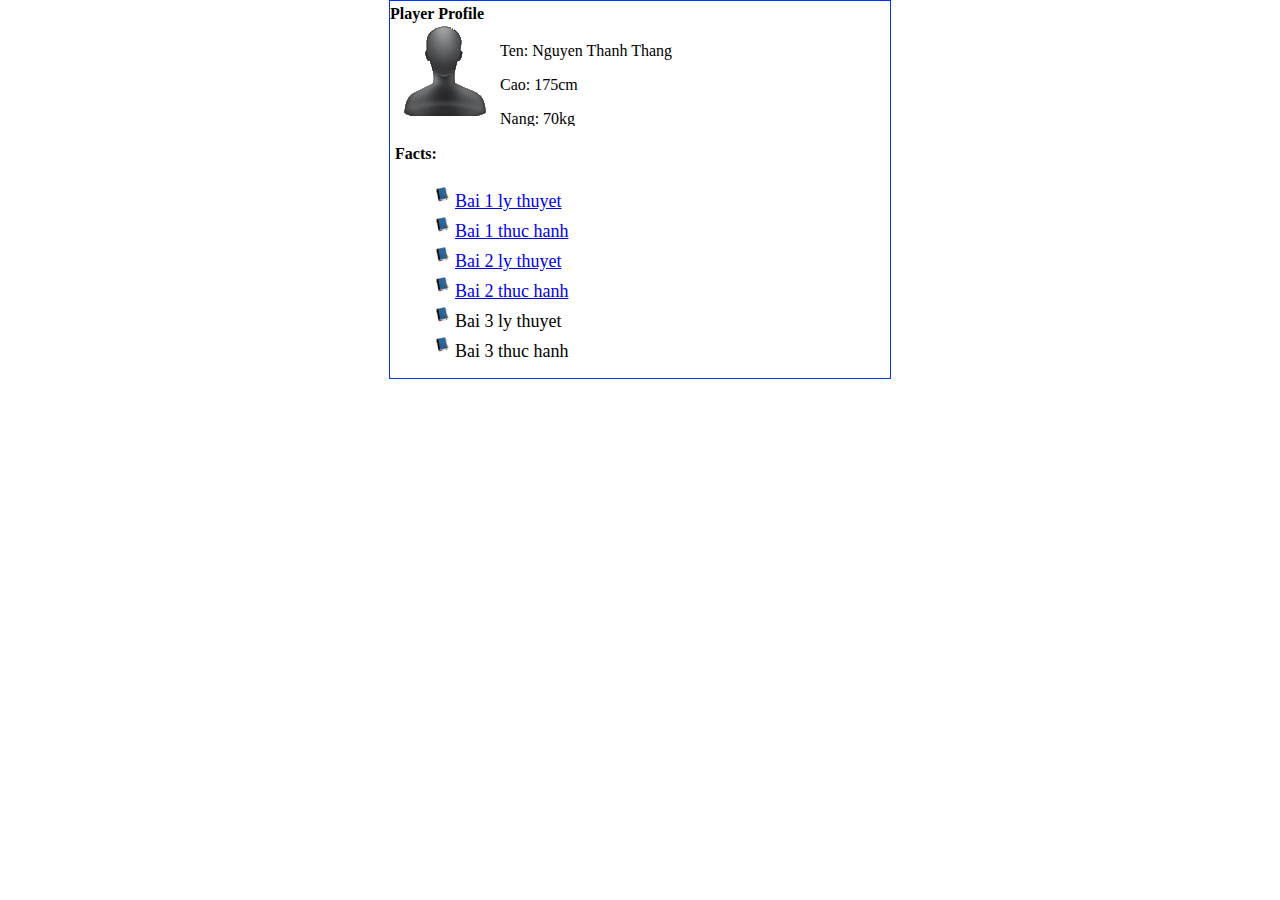
==== index.html @ 39470bee "done de 1" ====
<!DOCTYPE html>
<html lang="en">
<head>
<meta charset="utf-8" />
<link rel="stylesheet" href="css/styles.css">
<title>     BAI TAP HTML
</title>
</head>

<body class="body_lythuyet">

<div class="profile">Player Profile</div>
<div class=abc>
<img class="img_avatar" src="Bai_1/img/avatar.gif" alt="avatar">
<div class="information">
<p>Ten: Nguyen Thanh Thang</p>
<p>Cao: 175cm</p>
<p>Nang: 70kg</p>
</div>
</div>
<div class="facts">Facts:</div>
<ol >
			<li><img src="Bai_1/img/book.png" alt="book"/><a href="Bai_1/index_lythuyet.html" target="_blank">Bai 1 ly thuyet</a></li>
			<li><img src="Bai_1/img/book.png" alt="book"/><a href="Bai_1/index_thuchanh.html" target="_blank">Bai 1 thuc hanh</a></li>
			<li><img src="Bai_1/img/book.png" alt="book"/><a href="Bai_2/index_lythuyet.html" target="_blank">Bai 2 ly thuyet</a></li>
			<li><img src="Bai_1/img/book.png" alt="book"/><a href="Bai_2/index_thuchanh.html" target="_blank">Bai 2 thuc hanh</a></li>
			<li><img src="Bai_1/img/book.png" alt="book"/>Bai 3 ly thuyet</li>
			<li><img src="Bai_1/img/book.png" alt="book"/>Bai 3 thuc hanh</li>
		</ol>

</body>
</html>
---- css/styles.css ----
.body_lythuyet{
	font-family: Geogria, 'Times New Roman', Times, serif;
	width: 500px;
border: 1px solid #0033FF;
margin:auto;
}
.profile{
	background-image: url('img/title_background.gif');
	height: 25px;
	line-height: 25px;
  font-weight: bold;
}
.facts{
	height: 25px;
	line-height: 25px;
  font-weight: bold;
    padding-top: 15px;
	margin-left: 5px;
}
.information {
  clear: right;
  overflow:scroll;
  height: 100%;
}
.img_avatar {
  float: left;
  clear: none;
  padding-left: 5px;
  padding-right: 5px;
  height: 90px;
  width: 100px;
}
.abc{
	height: 100px;
}
li {
  font-size: 18px;
  list-style-type: none;

}
.p_cmt{
	margin-left :5px;
	margin-top : 5px;
	margin-bottom :0px;
}
.cmt{
	background-color: #ECECEC;
	margin-left :8px;
	margin-top : 8px;
}
.img_cmt{
	margin-left: 30px;
}
table{
	width : 100%;
}
textarea {
    width: 95%;
    height: 80px;
}

.tilte_cmt{
	font-size: 22px;
	font-weight: bold;
	text-align : center;
}
b{
	color:blue;
}




.c_header{
	background-color : #2D2F35;
}

.body_thuchanh{
	font-family: Verdana, Arial, Helvetica,sans-serif;
	width :80%;
margin:auto;
}
.intro_bg{
	height : 300px;
	color: yellow;
	background-image : url('img/bg_home_intro.gif');
}
.intro_left{
	vertical-align: text-top;
	padding-left : 100px;
	width: 50%;
}

.intro_right{
	width: 50%;
	padding-right : 100px;
}
.intro_center {
 margin-left: 80px;
}
.top {
    vertical-align: text-top;
}
.p_ghichu{
	color:#ffffff;
	margin-top:20px;
	font-size : 10px;
}
.img_pos{
	position: absolute;
	top: 5px; left: 64%;
}
.hinh {
	float: left;
	position: relative;
	margin-left: 5px;
	margin-right : 5px;
}
.canhchinhhinh{
	padding-top : 20px;
	padding-bottom: 10px;
	background-color : #2D2F35;
}
.color_yellow{
	color: yellow;
}

.intro_txt{
	width: 50%;
	vertical-align: text-top;
	padding-right : 70px;
	padding-left : 70px;
	color:#ffffff;
	margin-top:20px;
	font-size : 10px;
	background-color : #2D2F35;
}
.container_footer {
    	position: relative;
}

.topleft_footer {
    	position: absolute;
    	top: 8px;
    	left: 25%;
    	font-size: 18px;
	color : #ffffff;
}

.img_footer {
    	width: 100%;
    	height: auto;
}
.img_in_img{
	position: absolute; 
	top: 5px; 
	left: 84%;
}
.edt_table{
	BORDER: 0; 
	border-collapse: collapse;
	 width :100%;
}

td, th, tr {
	margin: 0;
	padding: 0;
}
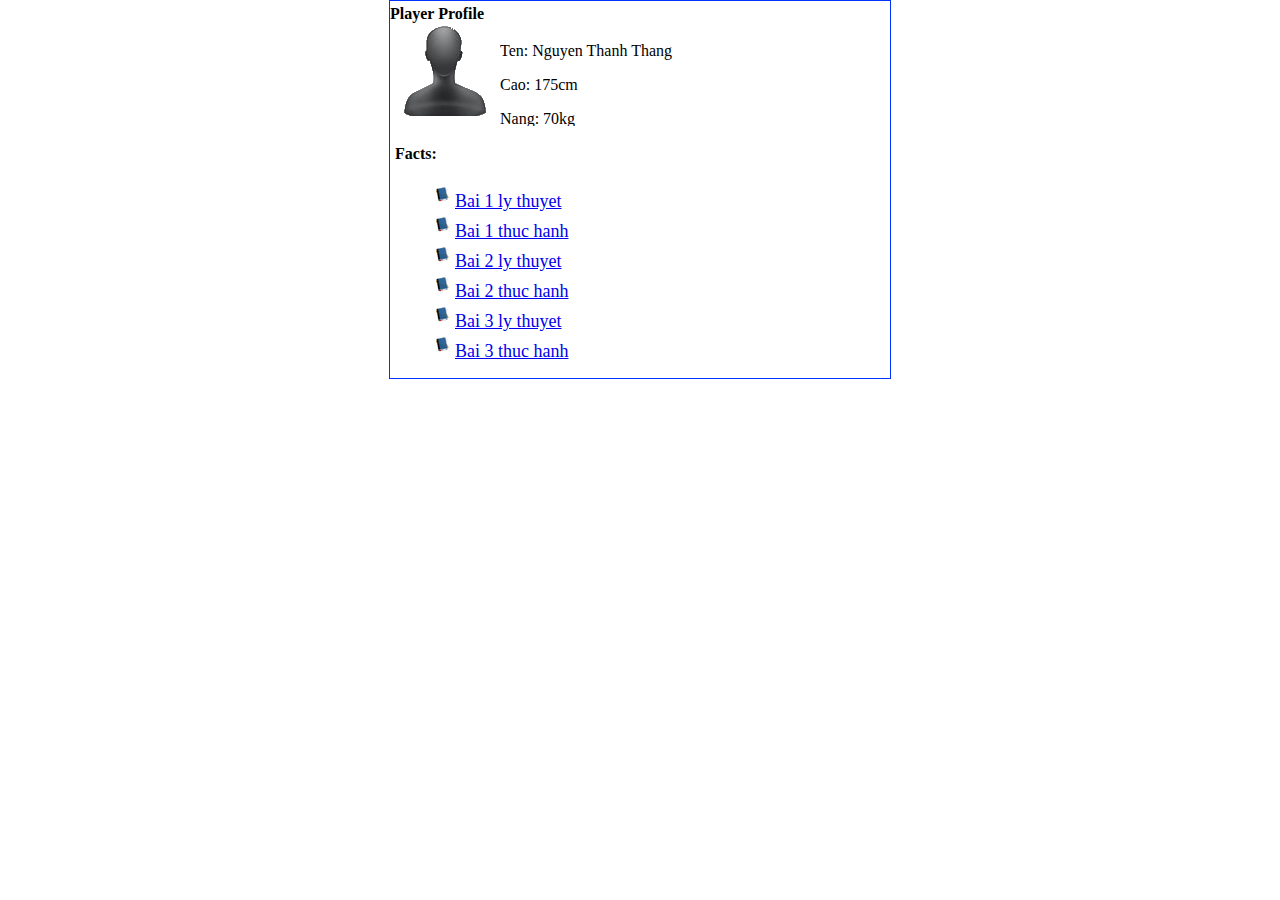
==== commit ebae8cbe: "de3" ====
--- a/index.html
+++ b/index.html
@@ -24,8 +24,8 @@
 			<li><img src="Bai_1/img/book.png" alt="book"/><a href="Bai_1/index_thuchanh.html" target="_blank">Bai 1 thuc hanh</a></li>
 			<li><img src="Bai_1/img/book.png" alt="book"/><a href="Bai_2/index_lythuyet.html" target="_blank">Bai 2 ly thuyet</a></li>
 			<li><img src="Bai_1/img/book.png" alt="book"/><a href="Bai_2/index_thuchanh.html" target="_blank">Bai 2 thuc hanh</a></li>
-			<li><img src="Bai_1/img/book.png" alt="book"/>Bai 3 ly thuyet</li>
-			<li><img src="Bai_1/img/book.png" alt="book"/>Bai 3 thuc hanh</li>
+			<li><img src="Bai_1/img/book.png" alt="book"/><a href="Bai_3/index_lythuyet.html" target="_blank">Bai 3 ly thuyet</a></li>
+			<li><img src="Bai_1/img/book.png" alt="book"/><a href="Bai_3/index_thuchanh.html" target="_blank">Bai 3 thuc hanh</a></li>
 		</ol>
 
 </body>
